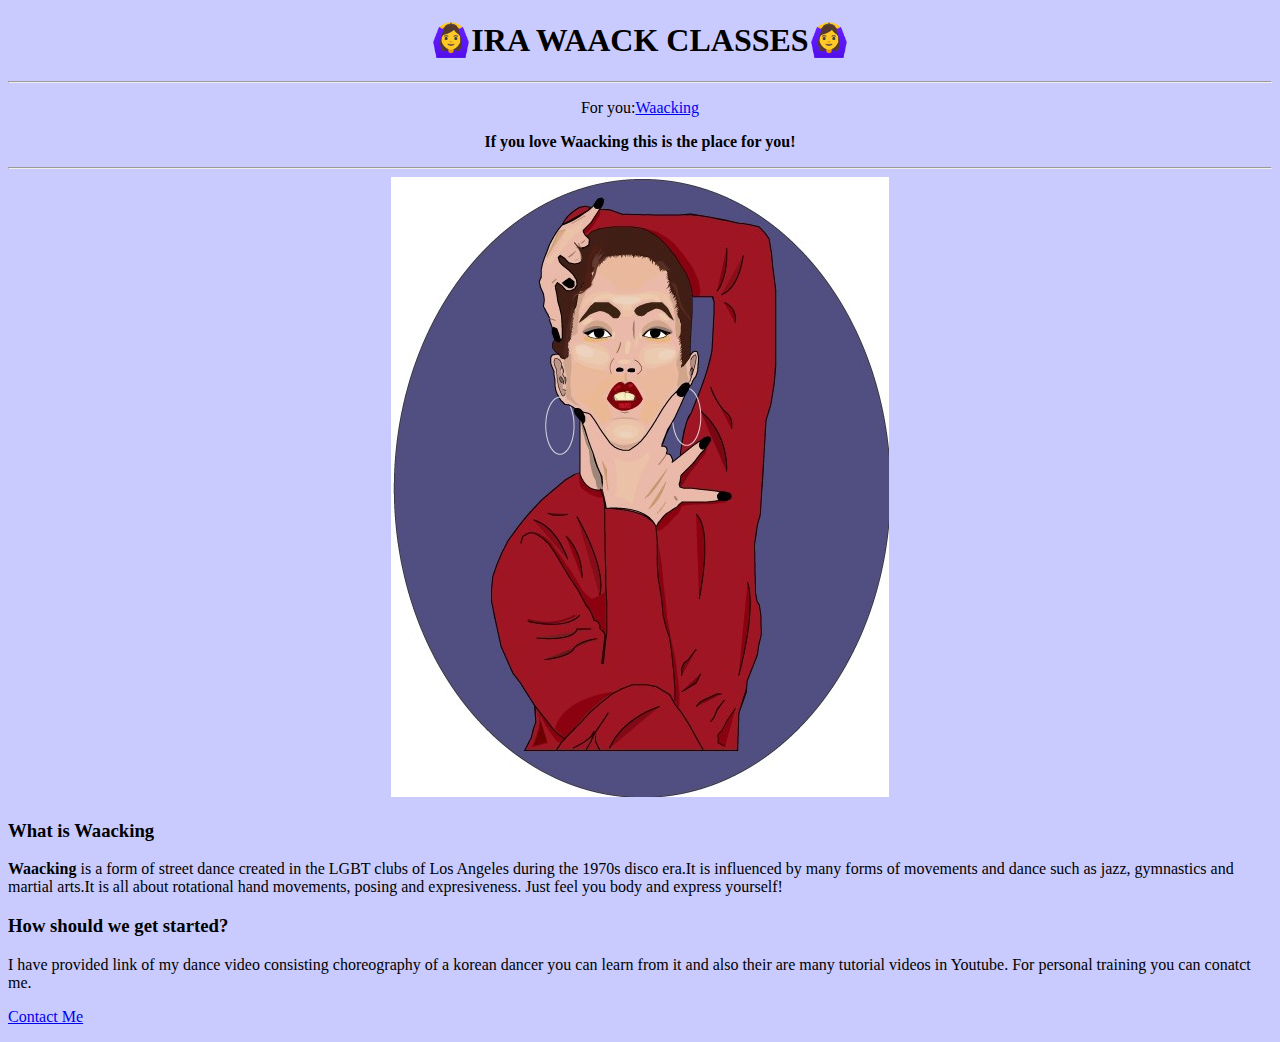
==== index.html @ 298c7329 "Add initial Waacking website files" ====
<!DOCTYPE html>
<html lang="en" dir="ltr">
  <head>
    <meta charset="utf-8">
    <title>IRA_WAACK</title>
  </head>
  <body style="background-color:#C9CBFF;">
    <center>
    <h1>🙆‍♀️IRA WAACK CLASSES🙆‍♀️</h1>
    <hr>
    <p>For you:<a href="https://www.instagram.com/p/CBV5yxmgyoYZ6Yz3XtAqztyAvtFXeWk9sb0Doc0/">Waacking</a></p>
    <p><strong>If you love Waacking this is the place for you!</strong></p>
    <hr>
    <img src="waack.jpg">
    </center>
    <h3>What is Waacking</h3>
    <p><strong>Waacking</strong> is a form of street dance created in the LGBT clubs of Los Angeles during the 1970s disco era.It is influenced by many forms of movements and dance such as jazz, gymnastics and martial arts.It is all about rotational hand movements, posing and expresiveness. Just feel you body and express yourself! </p>
    <h3>How should we get started?</h3>
    <p>I have provided link of my dance video consisting choreography of a korean dancer you can learn from it and also their are many tutorial videos in Youtube. For personal training you can conatct me. </p>
    <p><a href="file:///C:/Users/Acer/Desktop/Web%20development/HTML-personal%20Site/contact.html">Contact Me</a></p>
  </body>
</html>
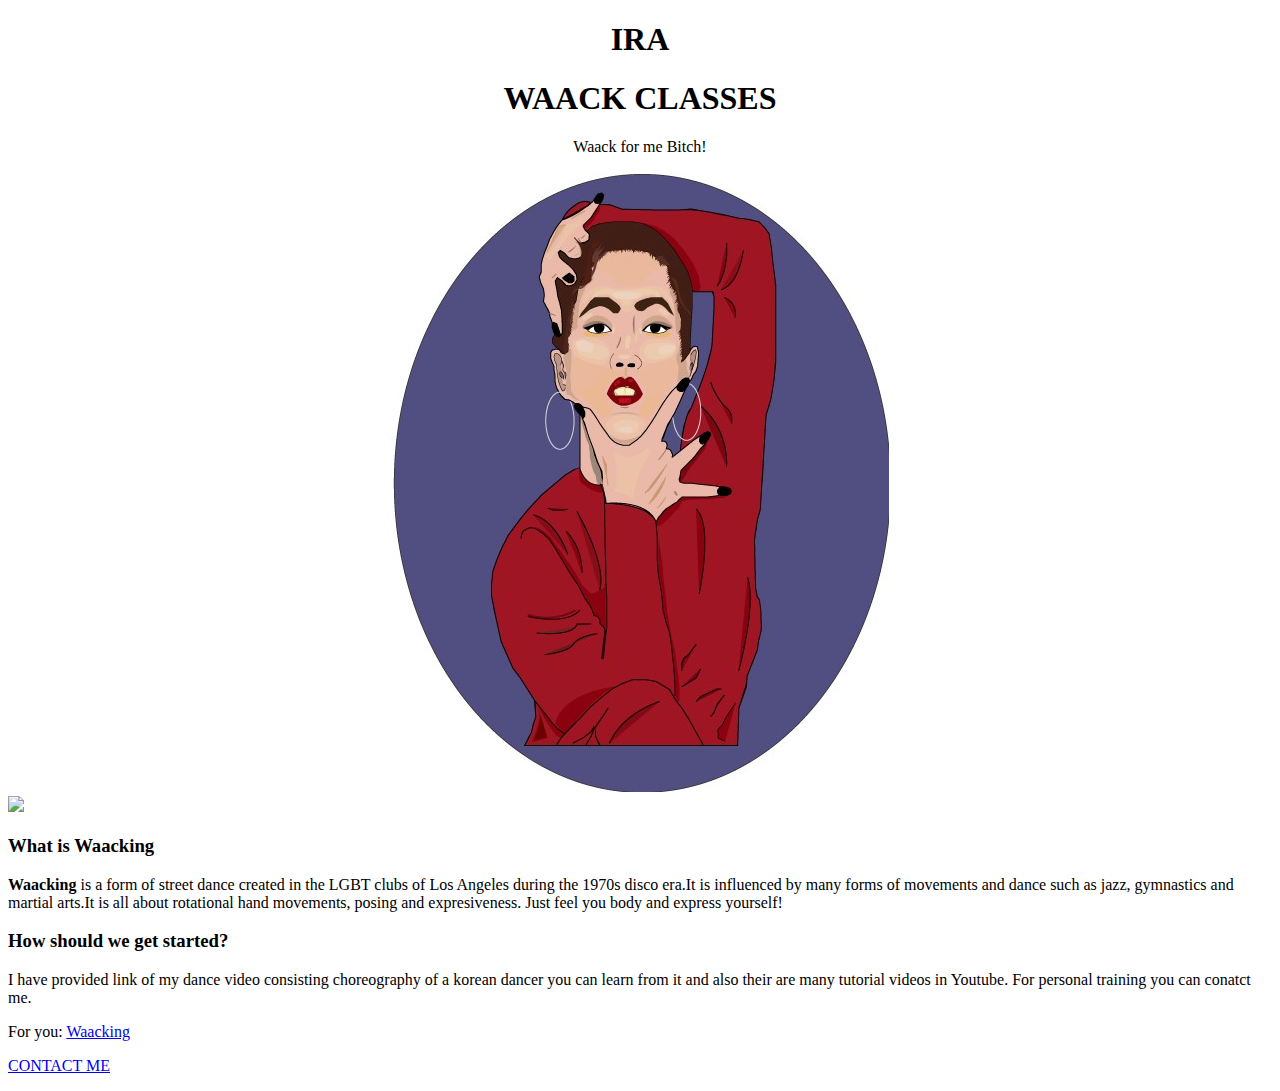
==== commit 84bd9c98: "Update index.html" ====
--- a/index.html
+++ b/index.html
@@ -3,20 +3,33 @@
   <head>
     <meta charset="utf-8">
     <title>IRA_WAACK</title>
+        <link rel="stylesheet" href="style.css">
+        <link rel="icon" href="favicon.ico">
   </head>
-  <body style="background-color:#C9CBFF;">
+  <body>
+    <div class="one">
+
+    </div>
     <center>
-    <h1>🙆‍♀️IRA WAACK CLASSES🙆‍♀️</h1>
-    <hr>
-    <p>For you:<a href="https://www.instagram.com/p/CBV5yxmgyoYZ6Yz3XtAqztyAvtFXeWk9sb0Doc0/">Waacking</a></p>
-    <p><strong>If you love Waacking this is the place for you!</strong></p>
-    <hr>
+    <div class="ira2">
+      <h1 class="ira">IRA</h1>
+      <h1>WAACK CLASSES‍</h1>
+      <p color="#30475E" class="bitch">Waack for me Bitch!</p>
+    </div>
+    <div class="two">
+
+    </div>
     <img src="waack.jpg">
     </center>
-    <h3>What is Waacking</h3>
-    <p><strong>Waacking</strong> is a form of street dance created in the LGBT clubs of Los Angeles during the 1970s disco era.It is influenced by many forms of movements and dance such as jazz, gymnastics and martial arts.It is all about rotational hand movements, posing and expresiveness. Just feel you body and express yourself! </p>
-    <h3>How should we get started?</h3>
-    <p>I have provided link of my dance video consisting choreography of a korean dancer you can learn from it and also their are many tutorial videos in Youtube. For personal training you can conatct me. </p>
-    <p><a href="file:///C:/Users/Acer/Desktop/Web%20development/HTML-personal%20Site/contact.html">Contact Me</a></p>
+    <img class="giphy" src="giphy-waacking.webp">
+    <h3 class="what">What is Waacking</h3>
+    <p class="first"><strong>Waacking</strong> is a form of street dance created in the LGBT clubs of Los Angeles during the 1970s disco era.It is influenced by many forms of movements and dance such as jazz, gymnastics and martial arts.It is all about rotational hand movements, posing and expresiveness. Just feel you body and express yourself! </p>
+    <h3 class="how">How should we get started?</h3>
+    <p class="second">I have provided link of my dance video consisting choreography of a korean dancer you can learn from it and also their are many tutorial videos in Youtube. For personal training you can conatct me. </p>
+    <div class="bottom">
+      <p class="for">For you:    <a href="https://www.instagram.com/p/CBV5yxmgyoYZ6Yz3XtAqztyAvtFXeWk9sb0Doc0/">Waacking</a></p>
+      <p class="btn"><a href="file:///C:/Users/Acer/Desktop/Web%20development/HTML-personal%20Site/contact.html">CONTACT ME</a></p>
+    </div>
+
   </body>
 </html>
